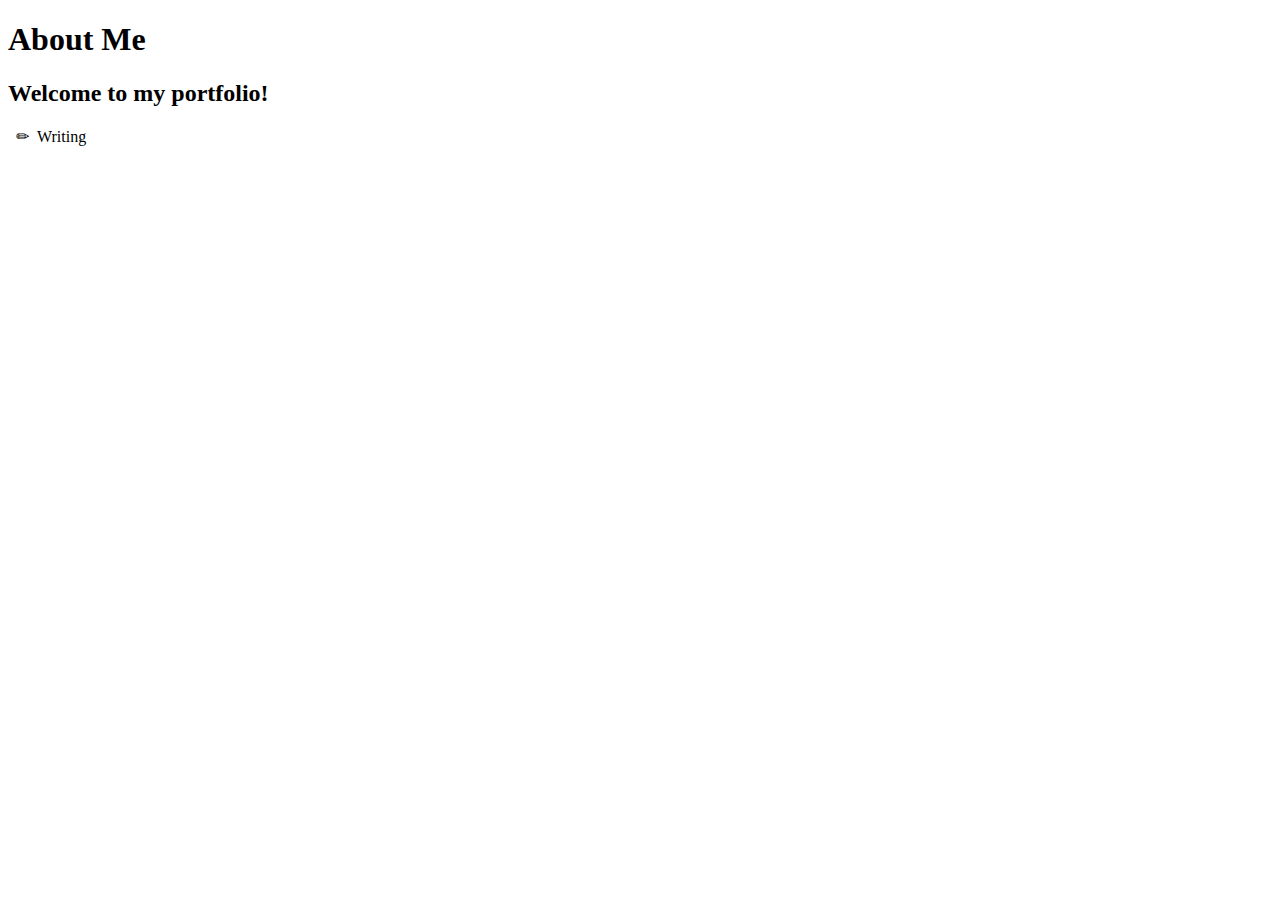
==== index.html @ 41f12b6b "Portfolio" ====
<!DOCTYPE html>
<!-- 
By: Taylor Scheel
File Name: index.html
Date: 9/19/2024 -->
<html lang="en">

<head>
  <title>Home Page</title> 
  <meta charset="utf-8">
</head>

<body>
    <h1>About Me</h1>
    <h2>Welcome to my portfolio!</h2>
    
    <nav></nav>
    
    <!-- Main content area for the homepage --> 
    <main>&nbsp; &#9999; &nbsp;Writing</main>
    
    <footer></footer>
    
</body>

</html>
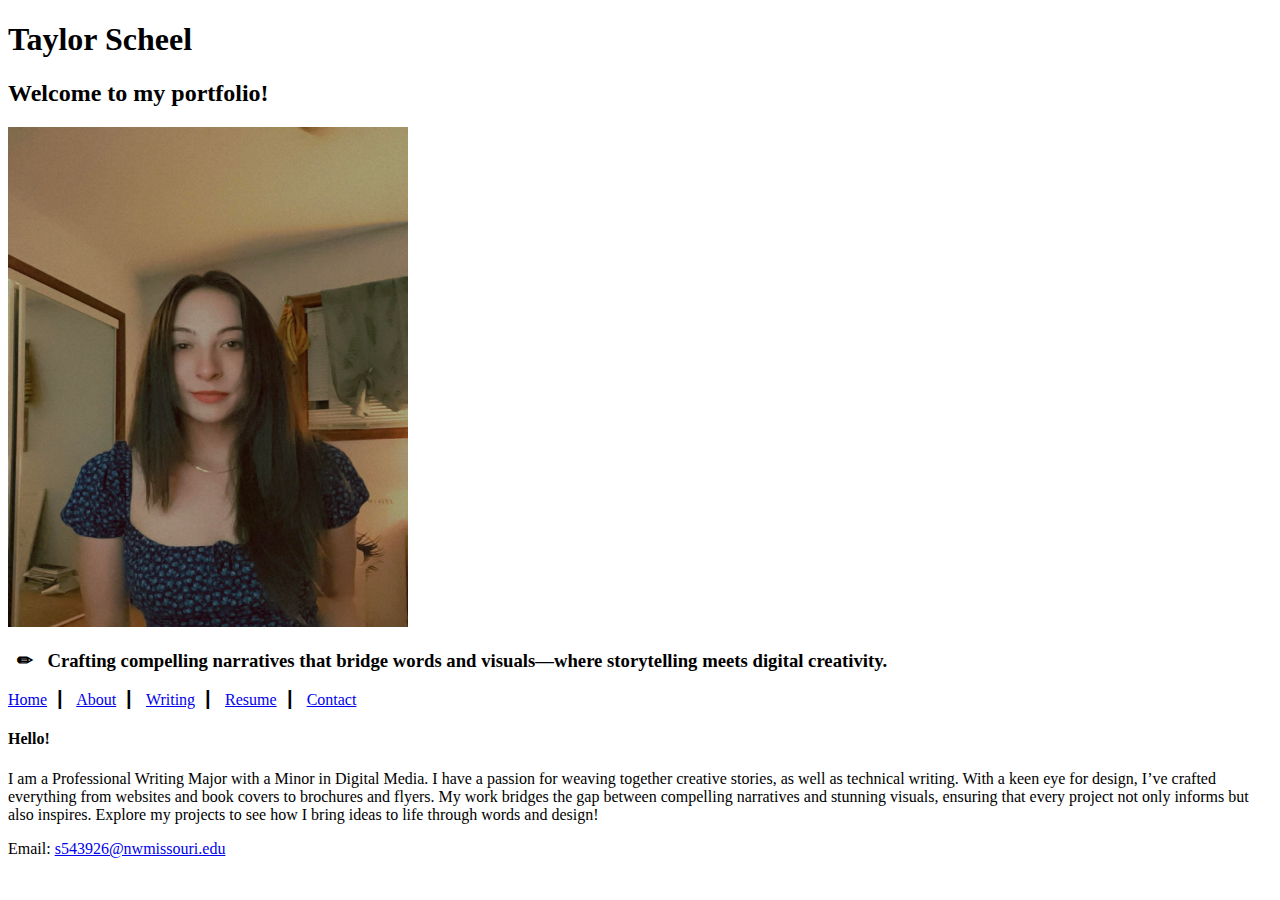
==== commit 28581955: "My portfolio" ====
--- a/index.html
+++ b/index.html
@@ -11,15 +11,41 @@
 </head>
 
 <body>
-    <h1>About Me</h1>
+    <h1>Taylor Scheel</h1>
     <h2>Welcome to my portfolio!</h2>
+    <img src="Taylor.jpg" alt="a picture of myself" height="500" width="400">
+    <h3>&nbsp; &#9999; &nbsp; Crafting compelling narratives that bridge words and visuals—where storytelling meets digital creativity.</h3>
     
-    <nav></nav>
+    <nav>
+        
+       <p><a href="Home.html">Home</a>&nbsp; &#9475; &nbsp;
+           <a href="about.html">About</a>&nbsp; &#9475; &nbsp;
+        <a href="Writing.html">Writing</a>&nbsp; &#9475; &nbsp;
+        <a href="Resume.html">Resume</a>&nbsp; &#9475; &nbsp;
+           <a href="Contact.html">Contact</a></p>
+        
+    </nav>
     
     <!-- Main content area for the homepage --> 
-    <main>&nbsp; &#9999; &nbsp;Writing</main>
+    <main>
+        
+        <h4>Hello!</h4>
+        <p>I am a Professional Writing Major with a Minor in Digital Media. I have a passion 
+            for weaving together creative stories, as well as technical writing. With a keen eye for design, 
+            I’ve crafted everything from websites and book covers to brochures and flyers. My work 
+            bridges the gap between compelling narratives and stunning visuals, ensuring that every 
+            project not only informs but also inspires. Explore my projects to see how I bring ideas 
+            to life through words and design!
+        </p>
+        
+    </main>
     
-    <footer></footer>
+    <footer>
+    
+     <p>Email: <a href="mailto:s543926@nwmissouri.edu">s543926@nwmissouri.edu</a></p>
+        
+    
+    </footer>
     
 </body>
 
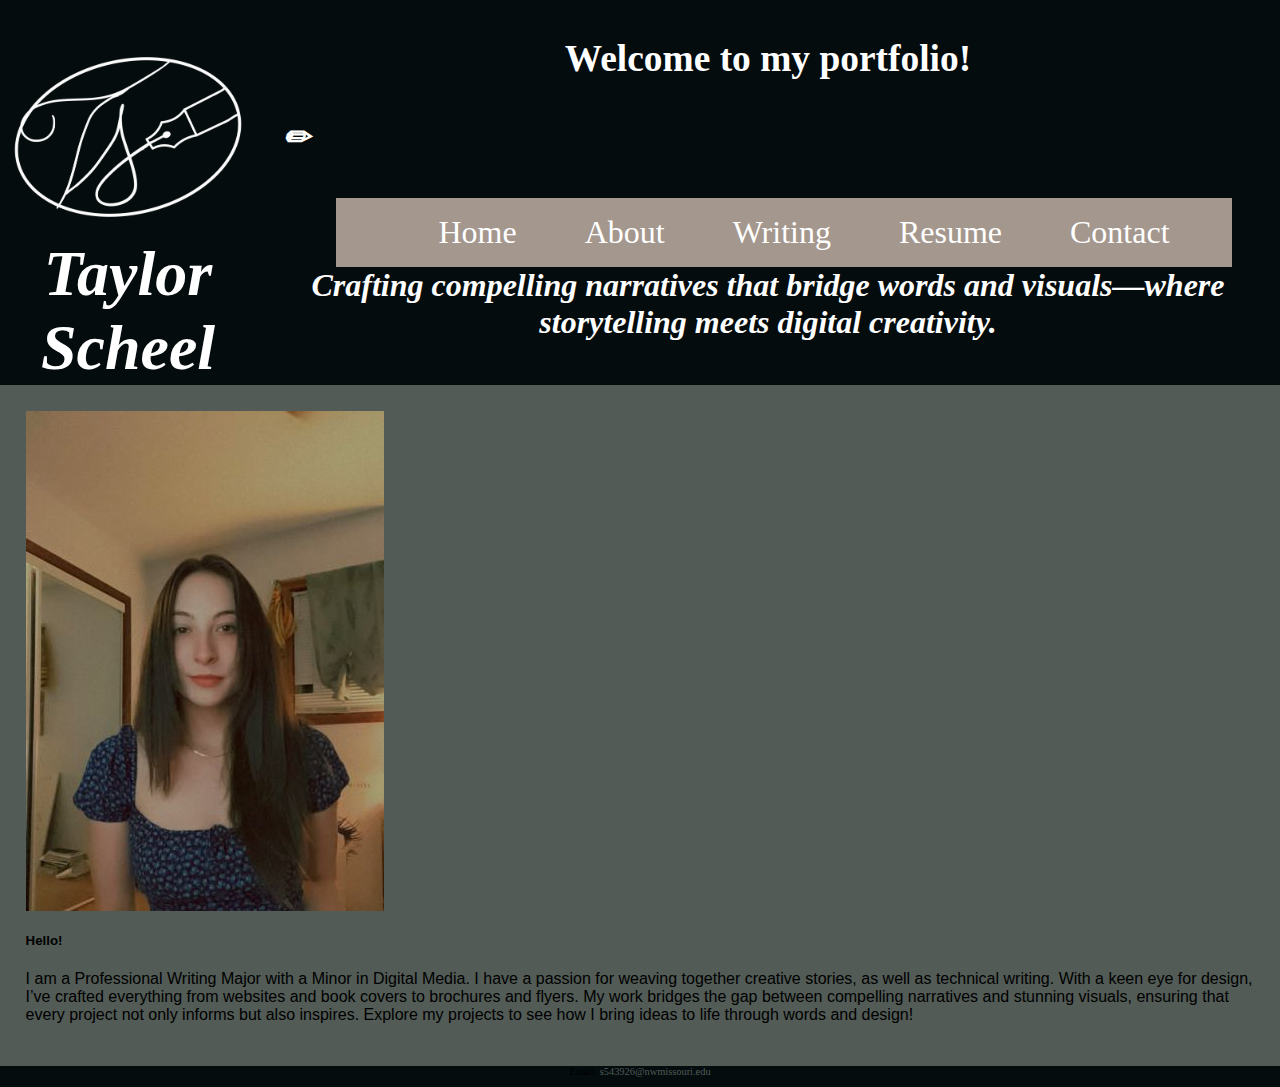
==== commit 3dc1d1f9: "Personal Portfolio Website" ====
--- a/index.html
+++ b/index.html
@@ -8,28 +8,37 @@
 <head>
   <title>Home Page</title> 
   <meta charset="utf-8">
+    <link rel="stylesheet" href="style.css">
 </head>
 
 <body>
-    <h1>Taylor Scheel</h1>
-    <h2>Welcome to my portfolio!</h2>
-    <img src="Taylor.jpg" alt="a picture of myself" height="500" width="400">
-    <h3>&nbsp; &#9999; &nbsp; Crafting compelling narratives that bridge words and visuals—where storytelling meets digital creativity.</h3>
+    
+    <header>
+        <h1><img src="images/personal-logo.png.png" alt="Personal Logo">
+            Taylor Scheel</h1>
+        <h3>Welcome to my portfolio!</h3>
+    </header>
     
     <nav>
         
-       <p><a href="Home.html">Home</a>&nbsp; &#9475; &nbsp;
-           <a href="about.html">About</a>&nbsp; &#9475; &nbsp;
-        <a href="Writing.html">Writing</a>&nbsp; &#9475; &nbsp;
-        <a href="Resume.html">Resume</a>&nbsp; &#9475; &nbsp;
-           <a href="Contact.html">Contact</a></p>
+        <ul>
+            <li><a href="Home.html">Home</a></li>
+            <li><a href="about.html">About</a></li>
+            <li><a href="Writing.html">Writing</a></li>
+            <li><a href="Resume.html">Resume</a></li>
+            <li><a href="Contact.html">Contact</a></li>
+        </ul>
         
     </nav>
     
+    <header>    
+        <h4>&nbsp; &#9999; &nbsp; Crafting compelling narratives that bridge words and visuals—where storytelling meets digital creativity.</h4>
+    </header>
+    
     <!-- Main content area for the homepage --> 
     <main>
-        
-        <h4>Hello!</h4>
+        <img src="images/Taylor.jpg" alt="a picture of myself">
+        <h5>Hello!</h5>
         <p>I am a Professional Writing Major with a Minor in Digital Media. I have a passion 
             for weaving together creative stories, as well as technical writing. With a keen eye for design, 
             I’ve crafted everything from websites and book covers to brochures and flyers. My work 
--- a/style.css
+++ b/style.css
@@ -0,0 +1,117 @@
+/* 
+Student Name: Taylor Scheel
+Current Date: 10/2/2024
+File Name: style.css
+*/
+
+/* CSS Reset */
+body, header, nav, main, footer, img, h1, h2, h4 {
+    margin: 0; 
+    padding: 0;
+    border: 0;
+}
+
+body {
+    background-color: #040c0e;
+}
+
+/* Style rule for images */
+img {
+    max-width: 100%;
+    display: block;
+}
+
+/* Style rules for header content */
+header {
+    text-align: center;
+    font-size: 2em;
+    color: #fff;
+}
+
+header h1 {
+    font-style: italic;
+    float: left;
+    width: 20%
+}
+
+header h2 {
+    font-style: italic;
+    float: center;
+}
+
+header h4 {
+    font-style: italic;
+    float: center;
+}
+
+/* Style rules for navigation area */
+nav {
+    background-color: #a4978e;
+    width: 70%;
+    float: right;
+    margin: 5em 3em 0 0;
+}
+
+nav ul {
+    list-style-type: none;
+    margin: 0;
+    text-align: center;
+}
+
+nav li {
+    display: inline-block;
+    font-size: 2em;
+}
+
+nav li a {
+    display: block; 
+    color: #fff; 
+    text-align: center;
+    padding: 0.5em 1em;
+    text-decoration: none;
+}
+
+/* Style rules for main content */
+main {
+    padding: 2%;
+    background-color: #525b56;
+    font-family: Verdana, Arial, sans-serif;
+    float: right;
+}
+
+main p {
+    font-size: 1em;
+}
+
+.action {
+    font-size: 1.75em;
+    color: #843664;
+    font-weight: bold;
+}
+
+#contact {
+    text-align: center;
+}
+
+#contact a {
+    color: #bfd8ec;
+    text-decoration: none;
+    font-weight: bold;
+    
+}
+
+.map {
+    border: 8px solid #f5edd4;
+}
+
+/* Styles for footer content */
+footer {
+    text-align: center;
+    font-size: 0.65em;
+    clear: left;
+}
+
+footer a {
+    color: #525b56;
+    text-decoration: none;
+}
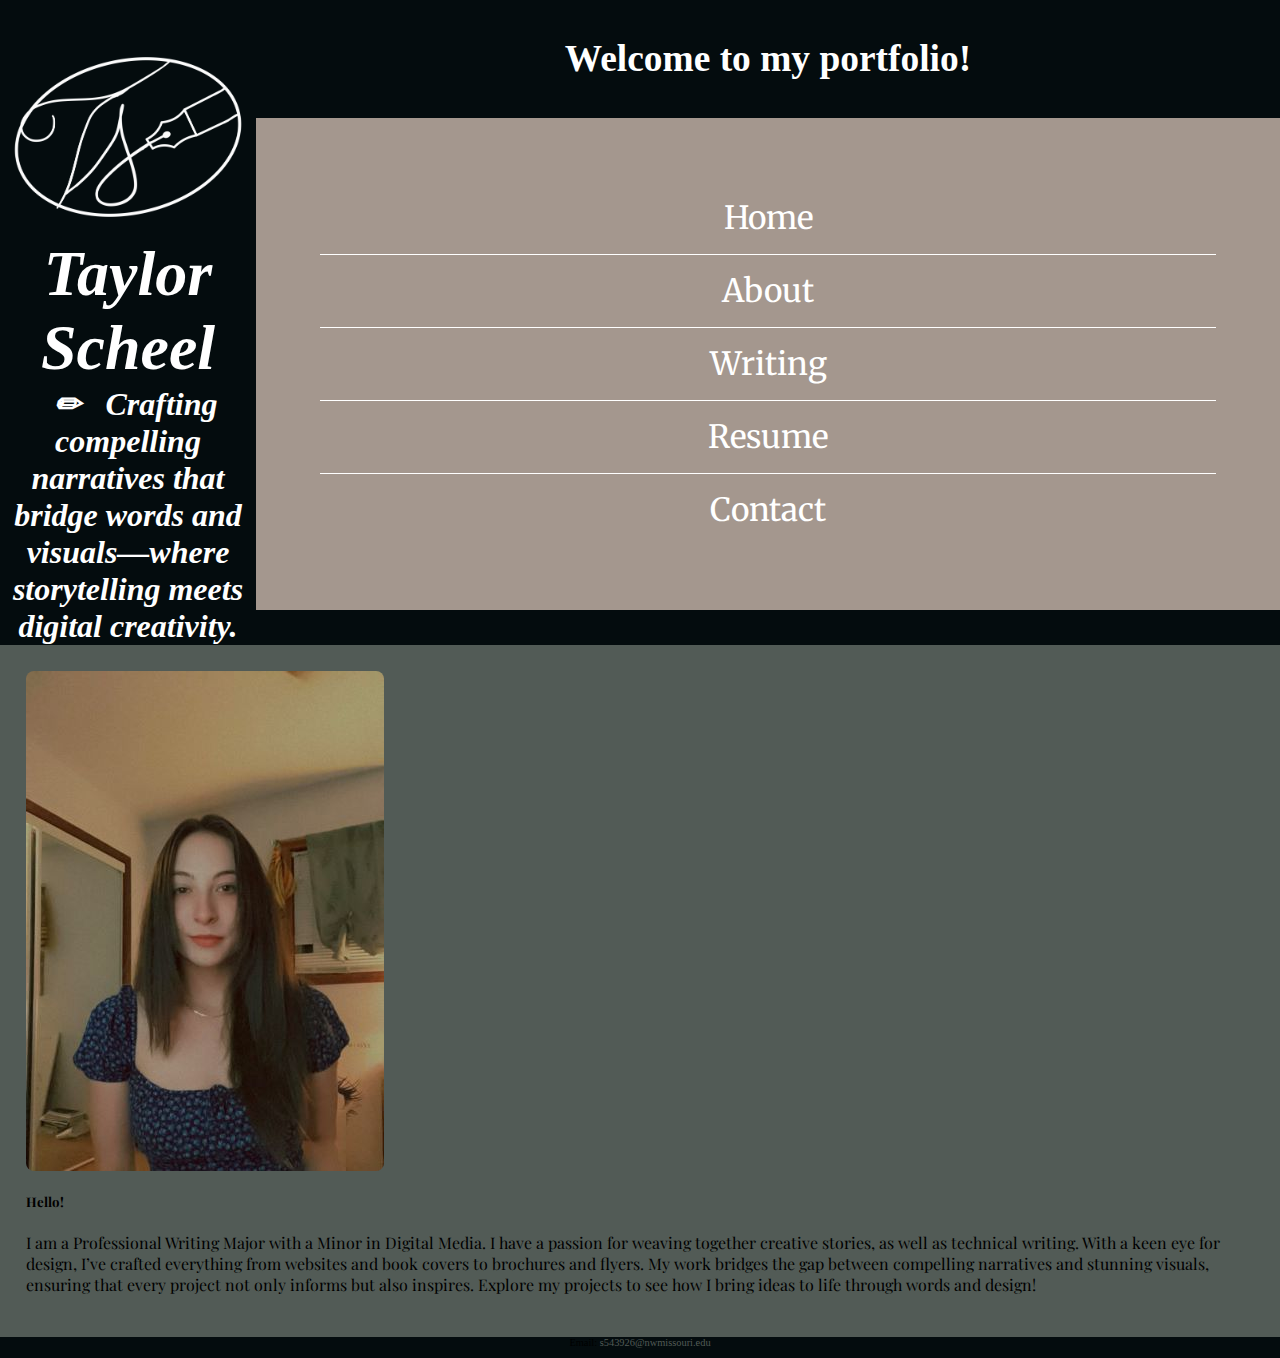
==== commit eed27358: "Portfolio Project" ====
--- a/index.html
+++ b/index.html
@@ -8,7 +8,11 @@
 <head>
   <title>Home Page</title> 
   <meta charset="utf-8">
+    <meta name="viewport" content="width=device=width, initial-scale=1.0">
     <link rel="stylesheet" href="style.css">
+    <link rel="preconnect" href="https://fonts.googleapis.com">
+<link rel="preconnect" href="https://fonts.gstatic.com" crossorigin>
+<link href="https://fonts.googleapis.com/css2?family=Merriweather:ital,wght@0,300;0,400;0,700;0,900;1,300;1,400;1,700;1,900&family=Playfair+Display:ital,wght@0,400..900;1,400..900&display=swap" rel="stylesheet">
 </head>
 
 <body>
@@ -37,7 +41,7 @@
     
     <!-- Main content area for the homepage --> 
     <main>
-        <img src="images/Taylor.jpg" alt="a picture of myself">
+        <img src="images/Taylor.jpg" alt="a picture of myself" class="round">
         <h5>Hello!</h5>
         <p>I am a Professional Writing Major with a Minor in Digital Media. I have a passion 
             for weaving together creative stories, as well as technical writing. With a keen eye for design, 
--- a/style.css
+++ b/style.css
@@ -5,7 +5,7 @@
 */
 
 /* CSS Reset */
-body, header, nav, main, footer, img, h1, h2, h4 {
+body, header, nav, main, footer, img, h1, h2, h4, ul {
     margin: 0; 
     padding: 0;
     border: 0;
@@ -21,11 +21,19 @@
     display: block;
 }
 
+/* Style rules for mobile viewport */
+
 /* Style rules for header content */
 header {
-    text-align: center;
+   position: -webkit-sticky;
+    position: sticky;
+    color: #fff;
+     text-align: center;
     font-size: 2em;
-    color: #fff;
+}
+
+header img {
+    margin: 0 auto;
 }
 
 header h1 {
@@ -46,27 +54,31 @@
 
 /* Style rules for navigation area */
 nav {
+    padding: 5%;
+    margin-bottom: 1%;
     background-color: #a4978e;
     width: 70%;
     float: right;
-    margin: 5em 3em 0 0;
 }
 
 nav ul {
     list-style-type: none;
-    margin: 0;
     text-align: center;
 }
 
 nav li {
-    display: inline-block;
     font-size: 2em;
+    font-family: "Merriweather", serif;
+    border-top: 1px solid #fff;
+}
+
+nav li:first-child {
+    border-top: none;
 }
 
 nav li a {
     display: block; 
     color: #fff; 
-    text-align: center;
     padding: 0.5em 1em;
     text-decoration: none;
 }
@@ -75,7 +87,7 @@
 main {
     padding: 2%;
     background-color: #525b56;
-    font-family: Verdana, Arial, sans-serif;
+    font-family: "Playfair Display", serif;
     float: right;
 }
 
@@ -89,11 +101,24 @@
     font-weight: bold;
 }
 
+.round {
+    border-radius: 8px;
+}
+
+/* Show mobile content, hide tablet-desktop content */
+.mobile {
+    display: block;
+}
+
+.tablet-desktop {
+    display: none;
+}
+
 #contact {
     text-align: center;
 }
 
-#contact a {
+#contact .contact-email-link {
     color: #bfd8ec;
     text-decoration: none;
     font-weight: bold;
@@ -102,6 +127,8 @@
 
 .map {
     border: 8px solid #f5edd4;
+    width: 95%;
+    height: 50%;
 }
 
 /* Styles for footer content */
